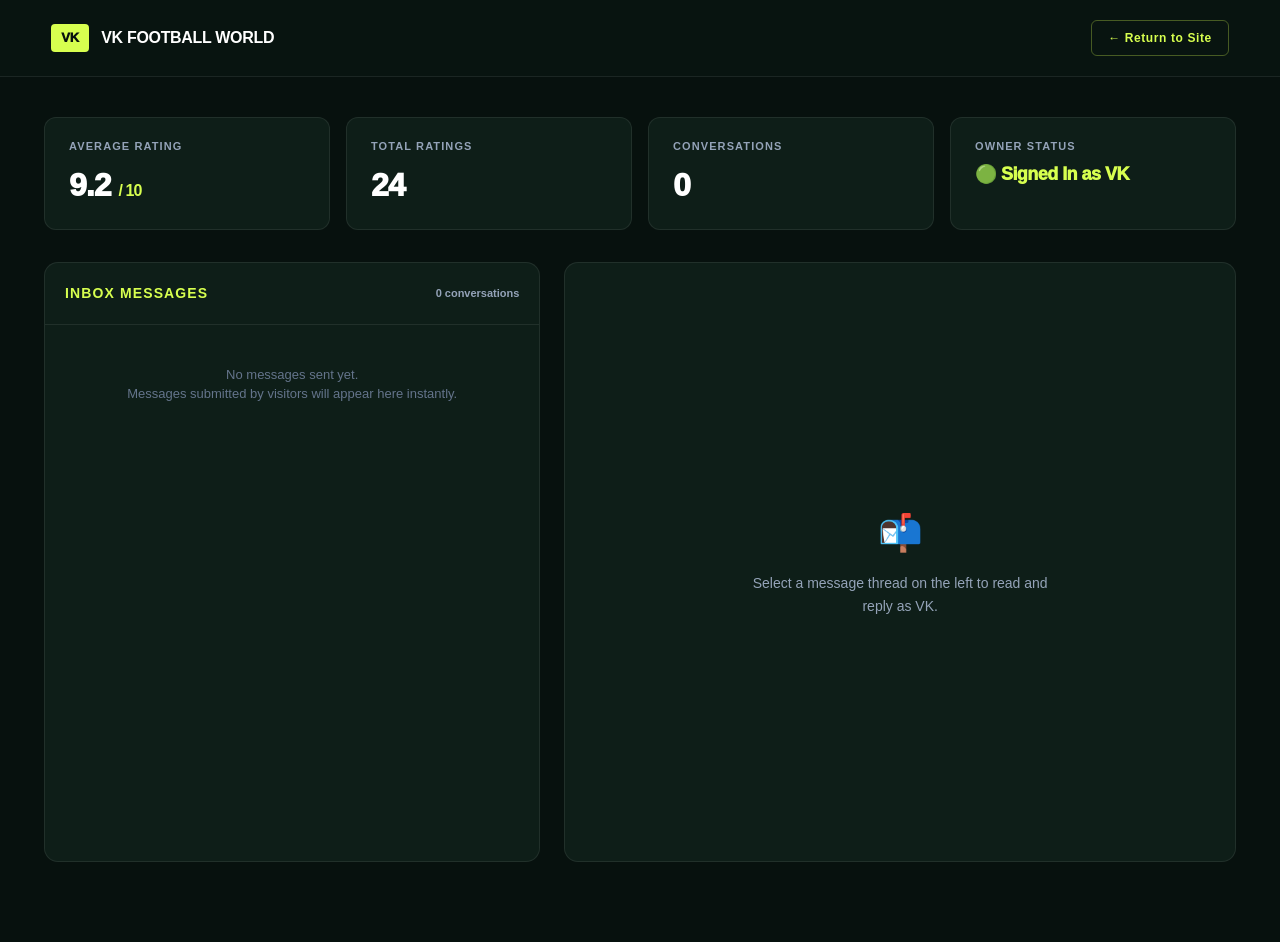
==== owner/inbox/index.html @ 586a8333 "Add Owner Inbox page at owner/inbox/index.html and GitHub Pages 404 redirect" ====
<!DOCTYPE html>
<html lang="en">
<head>
  <meta charset="utf-8"/>
  <meta name="viewport" content="width=device-width, initial-scale=1"/>
  <title>VK Owner Inbox · VK Football World</title>
  <link rel="shortcut icon" href="../../favicon.svg"/>
  <link rel="icon" href="../../favicon.svg"/>
  <link rel="stylesheet" href="../../assets/index-4PPbBUC8.css"/>
  <style>
    body {
      background: #07110e;
      color: #fff;
      font-family: Arial, Helvetica, sans-serif;
      margin: 0;
      padding: 0;
      min-height: 100vh;
    }
    .owner-header {
      background: #081410;
      border-bottom: 1px solid rgba(255, 255, 255, 0.08);
      padding: 20px clamp(20px, 4vw, 60px);
      display: flex;
      justify-content: space-between;
      align-items: center;
      position: sticky;
      top: 0;
      z-index: 50;
    }
    .owner-brand {
      display: flex;
      align-items: center;
      gap: 12px;
      text-decoration: none;
      color: #fff;
    }
    .owner-brand-badge {
      background: var(--lime);
      color: #07110e;
      font-weight: 950;
      font-size: 13px;
      padding: 4px 10px;
      border-radius: 4px;
    }
    .owner-brand strong {
      font-size: 16px;
      letter-spacing: -0.02em;
    }
    .back-link {
      color: var(--lime);
      text-decoration: none;
      font-size: 12px;
      font-weight: 800;
      letter-spacing: 0.05em;
      display: inline-flex;
      align-items: center;
      gap: 6px;
      padding: 8px 16px;
      border: 1px solid rgba(215, 255, 79, 0.3);
      border-radius: 6px;
      transition: all 0.2s ease;
    }
    .back-link:hover {
      background: rgba(215, 255, 79, 0.1);
      border-color: var(--lime);
    }
    .owner-container {
      max-width: 1240px;
      margin: 0 auto;
      padding: 40px 24px 80px;
    }
    .metrics-row {
      display: grid;
      grid-template-columns: repeat(auto-fit, minmax(220px, 1fr));
      gap: 16px;
      margin-bottom: 32px;
    }
    .metric-card {
      background: #0e1e18;
      border: 1px solid rgba(255, 255, 255, 0.08);
      border-radius: 12px;
      padding: 20px 24px;
      display: flex;
      flex-direction: column;
      gap: 6px;
    }
    .metric-card span {
      font-size: 11px;
      color: #94a3b8;
      text-transform: uppercase;
      letter-spacing: 0.1em;
      font-weight: 800;
    }
    .metric-card strong {
      font-size: 32px;
      color: #fff;
      font-weight: 950;
      letter-spacing: -0.03em;
    }
    .metric-card strong small {
      font-size: 16px;
      color: var(--lime);
      font-weight: 700;
    }
    .inbox-layout {
      display: grid;
      grid-template-columns: minmax(320px, 0.85fr) minmax(400px, 1.15fr);
      gap: 24px;
      align-items: start;
    }
    .inbox-sidebar {
      background: #0e1e18;
      border: 1px solid rgba(255, 255, 255, 0.08);
      border-radius: 14px;
      overflow: hidden;
      display: flex;
      flex-direction: column;
      min-height: 600px;
    }
    .sidebar-header {
      padding: 20px;
      border-bottom: 1px solid rgba(255, 255, 255, 0.08);
      display: flex;
      justify-content: space-between;
      align-items: center;
    }
    .sidebar-header h2 {
      font-size: 14px;
      letter-spacing: 0.08em;
      color: var(--lime);
      margin: 0;
      text-transform: uppercase;
      font-weight: 900;
    }
    .thread-list {
      display: flex;
      flex-direction: column;
      overflow-y: auto;
      max-height: 540px;
    }
    .thread-item {
      padding: 16px 20px;
      border-bottom: 1px solid rgba(255, 255, 255, 0.06);
      cursor: pointer;
      transition: background 0.2s ease;
      display: flex;
      flex-direction: column;
      gap: 6px;
      text-align: left;
      background: transparent;
      border-left: 3px solid transparent;
      color: inherit;
      width: 100%;
      box-sizing: border-box;
      font: inherit;
    }
    .thread-item:hover {
      background: rgba(255, 255, 255, 0.03);
    }
    .thread-item.active {
      background: rgba(215, 255, 79, 0.06);
      border-left-color: var(--lime);
    }
    .thread-meta {
      display: flex;
      justify-content: space-between;
      align-items: center;
      font-size: 11px;
    }
    .thread-nickname {
      font-weight: 800;
      color: #fff;
    }
    .thread-topic {
      background: rgba(255, 255, 255, 0.08);
      color: var(--lime);
      padding: 2px 8px;
      border-radius: 4px;
      font-size: 10px;
      font-weight: 800;
    }
    .thread-subject {
      font-size: 13px;
      color: #cbd5e1;
      font-weight: 600;
      white-space: nowrap;
      overflow: hidden;
      text-overflow: ellipsis;
    }
    .inbox-main {
      background: #0e1e18;
      border: 1px solid rgba(255, 255, 255, 0.08);
      border-radius: 14px;
      padding: 28px;
      display: flex;
      flex-direction: column;
      min-height: 600px;
    }
    .chat-header {
      padding-bottom: 18px;
      border-bottom: 1px solid rgba(255, 255, 255, 0.08);
      display: flex;
      justify-content: space-between;
      align-items: flex-start;
      margin-bottom: 20px;
    }
    .chat-header h3 {
      font-size: 20px;
      margin: 0 0 6px;
      color: #fff;
    }
    .chat-header p {
      font-size: 12px;
      color: #94a3b8;
      margin: 0;
    }
    .chat-messages {
      flex: 1;
      display: flex;
      flex-direction: column;
      gap: 14px;
      overflow-y: auto;
      max-height: 380px;
      padding-right: 8px;
      margin-bottom: 20px;
    }
    .chat-bubble {
      padding: 14px 18px;
      border-radius: 12px;
      font-size: 14px;
      line-height: 1.55;
      max-width: 80%;
      word-break: break-word;
    }
    .chat-bubble.visitor {
      background: #152b22;
      border: 1px solid rgba(255, 255, 255, 0.1);
      align-self: flex-start;
      border-bottom-left-radius: 2px;
    }
    .chat-bubble.owner {
      background: rgba(215, 255, 79, 0.15);
      border: 1px solid rgba(215, 255, 79, 0.35);
      align-self: flex-end;
      border-bottom-right-radius: 2px;
      color: #fff;
    }
    .chat-bubble small {
      display: block;
      margin-top: 6px;
      font-size: 10px;
      color: #94a3b8;
    }
    .reply-form {
      display: flex;
      flex-direction: column;
      gap: 12px;
      border-top: 1px solid rgba(255, 255, 255, 0.08);
      padding-top: 20px;
    }
    .reply-form textarea {
      background: rgba(255, 255, 255, 0.05);
      border: 1px solid rgba(255, 255, 255, 0.14);
      border-radius: 8px;
      padding: 12px 16px;
      color: #fff;
      font-family: inherit;
      font-size: 14px;
      outline: none;
      resize: vertical;
      min-height: 70px;
    }
    .reply-form textarea:focus {
      border-color: var(--lime);
      box-shadow: 0 0 0 3px rgba(215, 255, 79, 0.15);
    }
    .reply-form button {
      align-self: flex-end;
      background: var(--lime);
      color: #07110e;
      border: none;
      border-radius: 6px;
      padding: 12px 24px;
      font-size: 12px;
      font-weight: 900;
      letter-spacing: 0.08em;
      cursor: pointer;
      transition: all 0.2s ease;
    }
    .reply-form button:hover {
      background: #e2ff73;
      transform: translateY(-2px);
    }
    .empty-state {
      margin: auto;
      text-align: center;
      color: #94a3b8;
      padding: 60px 20px;
    }
    .empty-state p {
      font-size: 14px;
      max-width: 320px;
      line-height: 1.6;
      margin: 12px auto 0;
    }
    @media (max-width: 860px) {
      .inbox-layout {
        grid-template-columns: 1fr;
      }
    }
  </style>
</head>
<body>
  <header class="owner-header">
    <a class="owner-brand" href="../../">
      <span class="owner-brand-badge">VK</span>
      <strong>VK FOOTBALL WORLD</strong>
    </a>
    <a class="back-link" href="../../">← Return to Site</a>
  </header>

  <main class="owner-container">
    <div class="metrics-row">
      <div class="metric-card">
        <span>Average Rating</span>
        <strong id="avg-score">9.2 <small>/ 10</small></strong>
      </div>
      <div class="metric-card">
        <span>Total Ratings</span>
        <strong id="total-ratings">24</strong>
      </div>
      <div class="metric-card">
        <span>Conversations</span>
        <strong id="thread-count">0</strong>
      </div>
      <div class="metric-card">
        <span>Owner Status</span>
        <strong style="font-size: 18px; color: var(--lime);">🟢 Signed In as VK</strong>
      </div>
    </div>

    <div class="inbox-layout">
      <!-- Sidebar / Thread List -->
      <aside class="inbox-sidebar">
        <div class="sidebar-header">
          <h2>Inbox Messages</h2>
          <span id="unread-pill" style="font-size: 11px; color: #94a3b8; font-weight: 700;">0 threads</span>
        </div>
        <div class="thread-list" id="thread-list">
          <!-- Rendered via JS -->
        </div>
      </aside>

      <!-- Active Thread Detail -->
      <section class="inbox-main" id="inbox-main">
        <div class="empty-state" id="no-thread-selected">
          <span style="font-size: 36px;">📬</span>
          <p>Select a message thread on the left to read and reply as VK.</p>
        </div>

        <div id="thread-view" style="display: none; height: 100%; display: flex; flex-direction: column;">
          <div class="chat-header">
            <div>
              <h3 id="view-subject">Conversation Subject</h3>
              <p><span id="view-nickname">Visitor</span> · <span id="view-topic" class="thread-topic">HELP</span></p>
            </div>
            <button id="delete-btn" style="background: transparent; border: 1px solid #ef444455; color: #ef4444; padding: 6px 12px; border-radius: 4px; font-size: 11px; cursor: pointer;">Delete Thread</button>
          </div>

          <div class="chat-messages" id="chat-messages">
            <!-- Messages rendered via JS -->
          </div>

          <form class="reply-form" id="reply-form">
            <textarea id="reply-input" placeholder="Type your reply as VK…" required></textarea>
            <button type="submit">SEND REPLY AS VK →</button>
          </form>
        </div>
      </section>
    </div>
  </main>

  <script>
    function getStoredThreads() {
      try {
        return JSON.parse(localStorage.getItem('vk_contact_store') || '{}');
      } catch (e) {
        return {};
      }
    }

    function saveStoredThreads(threads) {
      localStorage.setItem('vk_contact_store', JSON.stringify(threads));
    }

    function getRatings() {
      try {
        return JSON.parse(localStorage.getItem('vk_app_rating_data') || '{"average": 9.2, "total": 24}');
      } catch (e) {
        return { average: 9.2, total: 24 };
      }
    }

    let activeThreadId = null;

    function renderMetrics() {
      const ratings = getRatings();
      document.getElementById('avg-score').innerHTML = `${ratings.average} <small>/ 10</small>`;
      document.getElementById('total-ratings').innerText = ratings.total;
      
      const threads = getStoredThreads();
      const count = Object.keys(threads).length;
      document.getElementById('thread-count').innerText = count;
      document.getElementById('unread-pill').innerText = `${count} conversation${count === 1 ? '' : 's'}`;
    }

    function renderThreadList() {
      const threads = getStoredThreads();
      const listEl = document.getElementById('thread-list');
      const threadIds = Object.keys(threads);

      if (threadIds.length === 0) {
        listEl.innerHTML = `
          <div style="padding: 40px 20px; text-align: center; color: #64748b; font-size: 13px;">
            No messages sent yet.<br/>Messages submitted by visitors will appear here instantly.
          </div>
        `;
        document.getElementById('no-thread-selected').style.display = 'block';
        document.getElementById('thread-view').style.display = 'none';
        return;
      }

      listEl.innerHTML = threadIds.map(id => {
        const item = threads[id];
        const t = item.thread;
        const isActive = id === activeThreadId ? 'active' : '';
        return `
          <button class="thread-item ${isActive}" onclick="selectThread('${id}')">
            <div class="thread-meta">
              <span class="thread-nickname">${t.nickname}</span>
              <span class="thread-topic">${t.topic.toUpperCase()}</span>
            </div>
            <div class="thread-subject">${t.subject}</div>
          </button>
        `;
      }).join('');
    }

    function selectThread(id) {
      activeThreadId = id;
      const threads = getStoredThreads();
      const item = threads[id];
      if (!item) return;

      document.getElementById('no-thread-selected').style.display = 'none';
      const viewEl = document.getElementById('thread-view');
      viewEl.style.display = 'flex';

      document.getElementById('view-subject').innerText = item.thread.subject;
      document.getElementById('view-nickname').innerText = item.thread.nickname;
      document.getElementById('view-topic').innerText = item.thread.topic.toUpperCase();

      const messagesEl = document.getElementById('chat-messages');
      messagesEl.innerHTML = item.messages.map(m => {
        const isOwner = m.sender === 'owner';
        return `
          <div class="chat-bubble ${isOwner ? 'owner' : 'visitor'}">
            <strong>${isOwner ? '👑 VK (Owner)' : item.thread.nickname}:</strong>
            <div>${m.body}</div>
            <small>${new Date(m.createdAt).toLocaleTimeString([], { hour: '2-digit', minute: '2-digit' })}</small>
          </div>
        `;
      }).join('');
      messagesEl.scrollTop = messagesEl.scrollHeight;

      renderThreadList();
    }

    document.getElementById('reply-form').addEventListener('submit', function(e) {
      e.preventDefault();
      if (!activeThreadId) return;

      const body = document.getElementById('reply-input').value.trim();
      if (!body) return;

      const threads = getStoredThreads();
      if (!threads[activeThreadId]) return;

      const newMsg = {
        id: 'msg_owner_' + Date.now(),
        sender: 'owner',
        body: body,
        createdAt: new Date().toISOString()
      };

      threads[activeThreadId].messages.push(newMsg);
      threads[activeThreadId].thread.updatedAt = new Date().toISOString();
      saveStoredThreads(threads);

      document.getElementById('reply-input').value = '';
      selectThread(activeThreadId);
    });

    document.getElementById('delete-btn').addEventListener('click', function() {
      if (!activeThreadId) return;
      if (confirm('Delete this conversation thread?')) {
        const threads = getStoredThreads();
        delete threads[activeThreadId];
        saveStoredThreads(threads);
        activeThreadId = null;
        renderMetrics();
        renderThreadList();
      }
    });

    // Initial load
    renderMetrics();
    renderThreadList();
    const threadKeys = Object.keys(getStoredThreads());
    if (threadKeys.length > 0) {
      selectThread(threadKeys[0]);
    }
  </script>
</body>
</html>
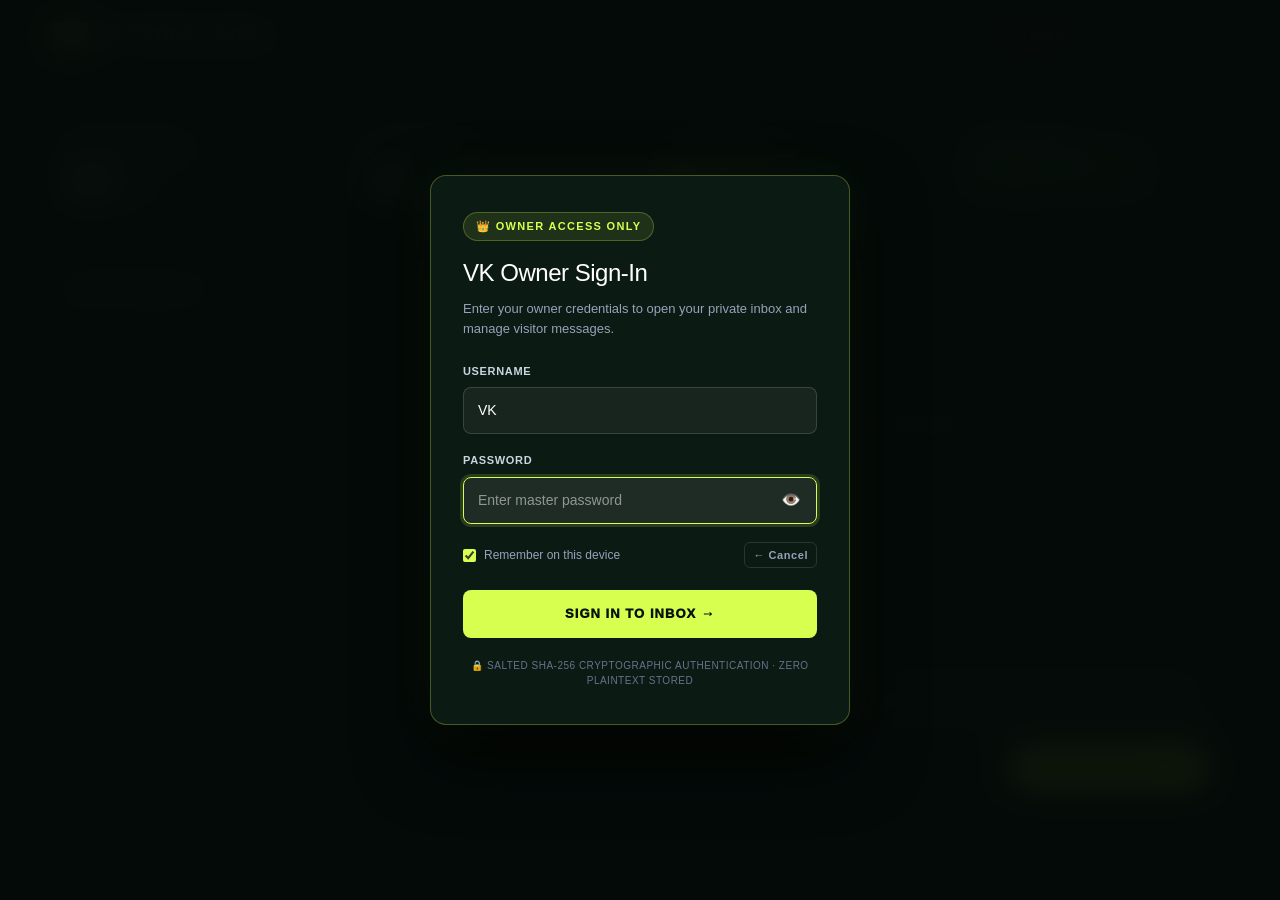
==== commit 09323265: "Implement secure cryptographic authentication gate for Owner Inbox" ====
--- a/owner/inbox/index.html
+++ b/owner/inbox/index.html
@@ -8,6 +8,9 @@
   <link rel="icon" href="../../favicon.svg"/>
   <link rel="stylesheet" href="../../assets/index-4PPbBUC8.css"/>
   <style>
+    :root {
+      --lime: #d7ff4f;
+    }
     body {
       background: #07110e;
       color: #fff;
@@ -19,7 +22,7 @@
     .owner-header {
       background: #081410;
       border-bottom: 1px solid rgba(255, 255, 255, 0.08);
-      padding: 20px clamp(20px, 4vw, 60px);
+      padding: 18px clamp(20px, 4vw, 60px);
       display: flex;
       justify-content: space-between;
       align-items: center;
@@ -46,8 +49,13 @@
       font-size: 16px;
       letter-spacing: -0.02em;
     }
+    .header-actions {
+      display: flex;
+      align-items: center;
+      gap: 12px;
+    }
     .back-link {
-      color: var(--lime);
+      color: #94a3b8;
       text-decoration: none;
       font-size: 12px;
       font-weight: 800;
@@ -55,19 +63,40 @@
       display: inline-flex;
       align-items: center;
       gap: 6px;
-      padding: 8px 16px;
-      border: 1px solid rgba(215, 255, 79, 0.3);
+      padding: 8px 14px;
+      border: 1px solid rgba(255, 255, 255, 0.12);
       border-radius: 6px;
       transition: all 0.2s ease;
     }
     .back-link:hover {
-      background: rgba(215, 255, 79, 0.1);
-      border-color: var(--lime);
+      color: #fff;
+      background: rgba(255, 255, 255, 0.05);
+      border-color: rgba(255, 255, 255, 0.25);
+    }
+    .signout-btn {
+      background: rgba(239, 68, 68, 0.12);
+      border: 1px solid rgba(239, 68, 68, 0.3);
+      color: #f87171;
+      padding: 8px 14px;
+      border-radius: 6px;
+      font-size: 12px;
+      font-weight: 800;
+      cursor: pointer;
+      display: inline-flex;
+      align-items: center;
+      gap: 6px;
+      transition: all 0.2s ease;
+    }
+    .signout-btn:hover {
+      background: rgba(239, 68, 68, 0.22);
+      border-color: #ef4444;
+      color: #fff;
     }
     .owner-container {
       max-width: 1240px;
       margin: 0 auto;
       padding: 40px 24px 80px;
+      transition: filter 0.3s ease;
     }
     .metrics-row {
       display: grid;
@@ -99,23 +128,24 @@
     }
     .metric-card strong small {
       font-size: 16px;
-      color: var(--lime);
+      color: #64748b;
       font-weight: 700;
     }
     .inbox-layout {
       display: grid;
-      grid-template-columns: minmax(320px, 0.85fr) minmax(400px, 1.15fr);
+      grid-template-columns: 340px 1fr;
       gap: 24px;
-      align-items: start;
+      min-height: 560px;
+      background: #0b1813;
+      border: 1px solid rgba(255, 255, 255, 0.08);
+      border-radius: 16px;
+      overflow: hidden;
     }
     .inbox-sidebar {
-      background: #0e1e18;
-      border: 1px solid rgba(255, 255, 255, 0.08);
-      border-radius: 14px;
-      overflow: hidden;
+      background: #081410;
+      border-right: 1px solid rgba(255, 255, 255, 0.08);
       display: flex;
       flex-direction: column;
-      min-height: 600px;
     }
     .sidebar-header {
       padding: 20px;
@@ -126,33 +156,32 @@
     }
     .sidebar-header h2 {
       font-size: 14px;
-      letter-spacing: 0.08em;
-      color: var(--lime);
+      letter-spacing: 0.06em;
+      text-transform: uppercase;
       margin: 0;
-      text-transform: uppercase;
+      color: #fff;
       font-weight: 900;
     }
     .thread-list {
-      display: flex;
-      flex-direction: column;
+      flex: 1;
       overflow-y: auto;
-      max-height: 540px;
+      max-height: calc(100vh - 360px);
     }
     .thread-item {
       padding: 16px 20px;
-      border-bottom: 1px solid rgba(255, 255, 255, 0.06);
+      border-bottom: 1px solid rgba(255, 255, 255, 0.04);
       cursor: pointer;
-      transition: background 0.2s ease;
+      transition: background 0.15s ease;
       display: flex;
       flex-direction: column;
       gap: 6px;
       text-align: left;
       background: transparent;
       border-left: 3px solid transparent;
-      color: inherit;
+      border-right: none;
+      border-top: none;
       width: 100%;
       box-sizing: border-box;
-      font: inherit;
     }
     .thread-item:hover {
       background: rgba(255, 255, 255, 0.03);
@@ -165,36 +194,33 @@
       display: flex;
       justify-content: space-between;
       align-items: center;
-      font-size: 11px;
+      gap: 8px;
     }
     .thread-nickname {
+      font-size: 13px;
       font-weight: 800;
       color: #fff;
     }
     .thread-topic {
+      font-size: 10px;
       background: rgba(255, 255, 255, 0.08);
-      color: var(--lime);
-      padding: 2px 8px;
+      color: #94a3b8;
+      padding: 2px 6px;
       border-radius: 4px;
-      font-size: 10px;
       font-weight: 800;
+      letter-spacing: 0.05em;
     }
     .thread-subject {
       font-size: 13px;
       color: #cbd5e1;
-      font-weight: 600;
       white-space: nowrap;
       overflow: hidden;
       text-overflow: ellipsis;
     }
     .inbox-main {
-      background: #0e1e18;
-      border: 1px solid rgba(255, 255, 255, 0.08);
-      border-radius: 14px;
       padding: 28px;
       display: flex;
       flex-direction: column;
-      min-height: 600px;
     }
     .chat-header {
       padding-bottom: 18px;
@@ -303,6 +329,181 @@
       line-height: 1.6;
       margin: 12px auto 0;
     }
+
+    /* AUTHENTICATION OVERLAY & MODAL */
+    .auth-overlay {
+      position: fixed;
+      inset: 0;
+      background: rgba(4, 10, 8, 0.94);
+      backdrop-filter: blur(18px);
+      -webkit-backdrop-filter: blur(18px);
+      display: flex;
+      align-items: center;
+      justify-content: center;
+      z-index: 1000;
+      padding: 24px;
+      transition: opacity 0.3s ease, visibility 0.3s ease;
+    }
+    .auth-overlay.hidden {
+      opacity: 0;
+      visibility: hidden;
+      pointer-events: none;
+    }
+    .auth-card {
+      background: #0c1a14;
+      border: 1px solid rgba(215, 255, 79, 0.28);
+      border-radius: 16px;
+      padding: 36px 32px;
+      max-width: 420px;
+      width: 100%;
+      box-shadow: 0 30px 70px rgba(0, 0, 0, 0.75), 0 0 50px rgba(215, 255, 79, 0.06);
+      box-sizing: border-box;
+      animation: modalSlideUp 0.3s cubic-bezier(0.16, 1, 0.3, 1);
+    }
+    @keyframes modalSlideUp {
+      from { transform: translateY(20px); opacity: 0; }
+      to { transform: translateY(0); opacity: 1; }
+    }
+    .auth-badge {
+      display: inline-flex;
+      align-items: center;
+      gap: 6px;
+      font-size: 11px;
+      letter-spacing: 0.12em;
+      text-transform: uppercase;
+      font-weight: 900;
+      color: var(--lime);
+      background: rgba(215, 255, 79, 0.1);
+      border: 1px solid rgba(215, 255, 79, 0.25);
+      padding: 5px 12px;
+      border-radius: 999px;
+      margin-bottom: 14px;
+    }
+    .auth-card h2 {
+      font-size: 24px;
+      margin: 0 0 8px;
+      color: #fff;
+      letter-spacing: -0.02em;
+    }
+    .auth-card p {
+      font-size: 13px;
+      line-height: 1.55;
+      color: #94a3b8;
+      margin: 0 0 24px;
+    }
+    .auth-field {
+      display: flex;
+      flex-direction: column;
+      gap: 8px;
+      margin-bottom: 18px;
+      text-align: left;
+    }
+    .auth-field label {
+      font-size: 11px;
+      font-weight: 800;
+      letter-spacing: 0.06em;
+      color: #cbd5e1;
+      text-transform: uppercase;
+    }
+    .auth-input-wrap {
+      position: relative;
+      display: flex;
+      align-items: center;
+    }
+    .auth-field input {
+      background: rgba(255, 255, 255, 0.05);
+      border: 1px solid rgba(255, 255, 255, 0.14);
+      border-radius: 8px;
+      padding: 12px 14px;
+      color: #fff;
+      font-size: 14px;
+      outline: none;
+      width: 100%;
+      box-sizing: border-box;
+      transition: all 0.2s ease;
+    }
+    .auth-field input:focus {
+      border-color: var(--lime);
+      background: rgba(255, 255, 255, 0.08);
+      box-shadow: 0 0 0 3px rgba(215, 255, 79, 0.15);
+    }
+    .toggle-pw-btn {
+      position: absolute;
+      right: 12px;
+      background: none;
+      border: none;
+      color: #94a3b8;
+      font-size: 16px;
+      cursor: pointer;
+      padding: 4px;
+      transition: color 0.15s ease;
+    }
+    .toggle-pw-btn:hover {
+      color: #fff;
+    }
+    .auth-options {
+      display: flex;
+      justify-content: space-between;
+      align-items: center;
+      margin-bottom: 22px;
+      font-size: 12px;
+      color: #94a3b8;
+    }
+    .auth-options label {
+      display: flex;
+      align-items: center;
+      gap: 8px;
+      cursor: pointer;
+      user-select: none;
+    }
+    .auth-options input[type="checkbox"] {
+      accent-color: var(--lime);
+      cursor: pointer;
+    }
+    .auth-submit-btn {
+      background: var(--lime);
+      color: #07110e;
+      border: none;
+      border-radius: 8px;
+      padding: 14px 20px;
+      font-size: 13px;
+      font-weight: 950;
+      letter-spacing: 0.08em;
+      cursor: pointer;
+      width: 100%;
+      transition: all 0.2s ease;
+    }
+    .auth-submit-btn:hover {
+      background: #e2ff73;
+      transform: translateY(-2px);
+      box-shadow: 0 6px 20px rgba(215, 255, 79, 0.2);
+    }
+    .auth-error {
+      background: rgba(239, 68, 68, 0.15);
+      border: 1px solid rgba(239, 68, 68, 0.35);
+      color: #fca5a5;
+      font-size: 12px;
+      line-height: 1.5;
+      padding: 10px 14px;
+      border-radius: 8px;
+      margin-bottom: 18px;
+      display: none;
+      animation: shake 0.3s ease;
+    }
+    @keyframes shake {
+      0%, 100% { transform: translateX(0); }
+      20%, 60% { transform: translateX(-6px); }
+      40%, 80% { transform: translateX(6px); }
+    }
+    .auth-footer-note {
+      font-size: 10px;
+      letter-spacing: 0.05em;
+      color: #64748b;
+      margin-top: 20px;
+      text-align: center;
+      text-transform: uppercase;
+    }
+
     @media (max-width: 860px) {
       .inbox-layout {
         grid-template-columns: 1fr;
@@ -311,15 +512,59 @@
   </style>
 </head>
 <body>
+  <!-- AUTHENTICATION OVERLAY (PROTECTED ACCESS) -->
+  <div class="auth-overlay" id="auth-overlay">
+    <div class="auth-card">
+      <div class="auth-badge">👑 OWNER ACCESS ONLY</div>
+      <h2>VK Owner Sign-In</h2>
+      <p>Enter your owner credentials to open your private inbox and manage visitor messages.</p>
+
+      <div class="auth-error" id="auth-error"></div>
+
+      <form id="auth-form" onsubmit="handleLogin(event)">
+        <div class="auth-field">
+          <label for="auth-username">Username</label>
+          <input type="text" id="auth-username" value="VK" placeholder="Enter owner username" autocomplete="username" required/>
+        </div>
+
+        <div class="auth-field">
+          <label for="auth-password">Password</label>
+          <div class="auth-input-wrap">
+            <input type="password" id="auth-password" placeholder="Enter master password" autocomplete="current-password" required/>
+            <button type="button" class="toggle-pw-btn" onclick="togglePasswordVisibility()" aria-label="Toggle password visibility">👁️</button>
+          </div>
+        </div>
+
+        <div class="auth-options">
+          <label>
+            <input type="checkbox" id="auth-remember" checked/>
+            <span>Remember on this device</span>
+          </label>
+          <a href="../../" class="back-link" style="padding: 4px 8px; font-size: 11px;">← Cancel</a>
+        </div>
+
+        <button type="submit" class="auth-submit-btn" id="auth-submit-btn">SIGN IN TO INBOX →</button>
+      </form>
+
+      <div class="auth-footer-note">
+        🔒 Salted SHA-256 Cryptographic Authentication · Zero Plaintext Stored
+      </div>
+    </div>
+  </div>
+
+  <!-- MAIN INBOX APP (PROTECTED) -->
   <header class="owner-header">
     <a class="owner-brand" href="../../">
       <span class="owner-brand-badge">VK</span>
       <strong>VK FOOTBALL WORLD</strong>
     </a>
-    <a class="back-link" href="../../">← Return to Site</a>
+    <div class="header-actions">
+      <button type="button" class="signout-btn" onclick="signOut()">Sign Out 🔒</button>
+      <a class="back-link" href="../../">← Return to Site</a>
+    </div>
   </header>
 
-  <main class="owner-container">
+  <main class="owner-container" id="inbox-container">
     <div class="metrics-row">
       <div class="metric-card">
         <span>Average Rating</span>
@@ -381,6 +626,105 @@
   </main>
 
   <script>
+    // Cryptographic Salt & Salted Hash (Never stores plaintext password)
+    const AUTH_SALT = "vk_salt_9e4a8b71f02c4b8d";
+    const AUTH_HASH = "f44df6fafd89e7b951b6eb52188b65da2fa7506e68ff82ea0abde83dd7156817";
+    const SESSION_KEY = "vk_owner_auth_session";
+
+    async function computeSHA256(str) {
+      const encoder = new TextEncoder();
+      const data = encoder.encode(str);
+      const hashBuffer = await crypto.subtle.digest('SHA-256', data);
+      const hashArray = Array.from(new Uint8Array(hashBuffer));
+      return hashArray.map(b => b.toString(16).padStart(2, '0')).join('');
+    }
+
+    function togglePasswordVisibility() {
+      const pwInput = document.getElementById('auth-password');
+      if (pwInput.type === 'password') {
+        pwInput.type = 'text';
+      } else {
+        pwInput.type = 'password';
+      }
+    }
+
+    function isSessionValid() {
+      const session = sessionStorage.getItem(SESSION_KEY) || localStorage.getItem(SESSION_KEY);
+      if (!session) return false;
+      try {
+        const parsed = JSON.parse(session);
+        return parsed.hash === AUTH_HASH && parsed.authenticated === true;
+      } catch (e) {
+        return false;
+      }
+    }
+
+    function setSession(remember) {
+      const payload = JSON.stringify({
+        authenticated: true,
+        hash: AUTH_HASH,
+        time: Date.now()
+      });
+      sessionStorage.setItem(SESSION_KEY, payload);
+      if (remember) {
+        localStorage.setItem(SESSION_KEY, payload);
+      }
+    }
+
+    function signOut() {
+      sessionStorage.removeItem(SESSION_KEY);
+      localStorage.removeItem(SESSION_KEY);
+      const overlay = document.getElementById('auth-overlay');
+      overlay.classList.remove('hidden');
+      document.getElementById('auth-password').value = '';
+      document.getElementById('auth-error').style.display = 'none';
+      setTimeout(() => {
+        document.getElementById('auth-password').focus();
+      }, 100);
+    }
+
+    async function handleLogin(e) {
+      e.preventDefault();
+      const usernameInput = document.getElementById('auth-username').value.trim().toLowerCase();
+      const passwordInput = document.getElementById('auth-password').value;
+      const remember = document.getElementById('auth-remember').checked;
+      const errorEl = document.getElementById('auth-error');
+      const submitBtn = document.getElementById('auth-submit-btn');
+
+      // Valid usernames: 'vk', 'vijaykd', 'owner', 'admin'
+      const validUsernames = ['vk', 'vijaykd', 'owner', 'admin'];
+      if (!validUsernames.includes(usernameInput)) {
+        errorEl.textContent = 'Invalid username. Please use "VK".';
+        errorEl.style.display = 'block';
+        return;
+      }
+
+      submitBtn.disabled = true;
+      submitBtn.textContent = 'VERIFYING...';
+
+      try {
+        const computed = await computeSHA256(AUTH_SALT + passwordInput);
+        if (computed === AUTH_HASH) {
+          // Success!
+          errorEl.style.display = 'none';
+          setSession(remember);
+          document.getElementById('auth-overlay').classList.add('hidden');
+          loadInbox();
+        } else {
+          errorEl.textContent = 'Incorrect password. Please verify and try again.';
+          errorEl.style.display = 'block';
+          document.getElementById('auth-password').select();
+        }
+      } catch (err) {
+        errorEl.textContent = 'Verification error. Please retry.';
+        errorEl.style.display = 'block';
+      } finally {
+        submitBtn.disabled = false;
+        submitBtn.textContent = 'SIGN IN TO INBOX →';
+      }
+    }
+
+    // Inbox Data & Management Logic
     function getStoredThreads() {
       try {
         return JSON.parse(localStorage.getItem('vk_contact_store') || '{}');
@@ -513,13 +857,28 @@
       }
     });
 
-    // Initial load
-    renderMetrics();
-    renderThreadList();
-    const threadKeys = Object.keys(getStoredThreads());
-    if (threadKeys.length > 0) {
-      selectThread(threadKeys[0]);
-    }
+    function loadInbox() {
+      renderMetrics();
+      renderThreadList();
+      const threadKeys = Object.keys(getStoredThreads());
+      if (threadKeys.length > 0) {
+        selectThread(threadKeys[0]);
+      }
+    }
+
+    // Page Initialization
+    window.addEventListener('DOMContentLoaded', function() {
+      const overlay = document.getElementById('auth-overlay');
+      if (isSessionValid()) {
+        overlay.classList.add('hidden');
+        loadInbox();
+      } else {
+        overlay.classList.remove('hidden');
+        setTimeout(() => {
+          document.getElementById('auth-password').focus();
+        }, 150);
+      }
+    });
   </script>
 </body>
 </html>
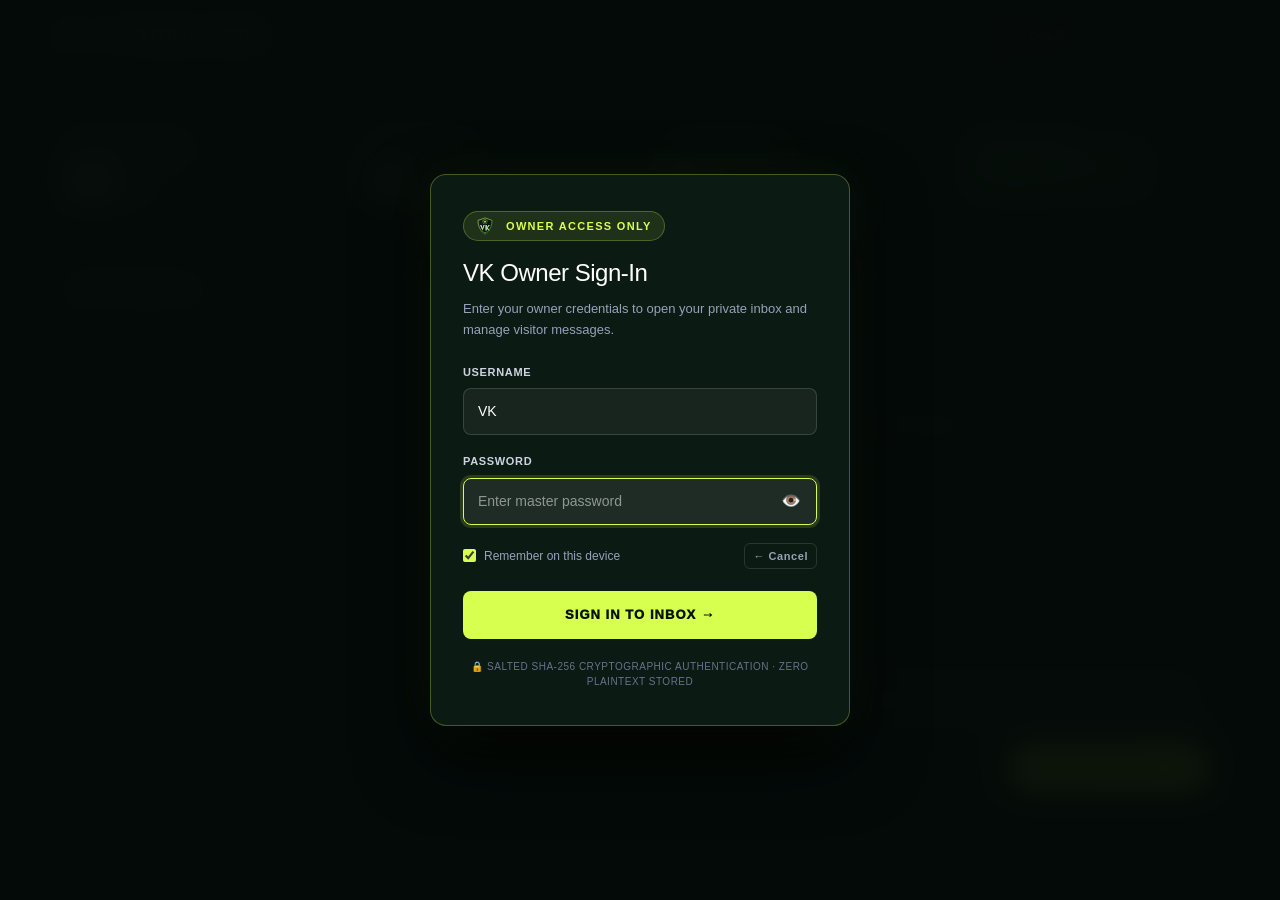
==== commit 130a279a: "Upgrade favicon and add enterprise crest logo to topbar, hero heading, and owner desk" ====
--- a/owner/inbox/index.html
+++ b/owner/inbox/index.html
@@ -38,12 +38,21 @@
       color: #fff;
     }
     .owner-brand-badge {
-      background: var(--lime);
-      color: #07110e;
-      font-weight: 950;
-      font-size: 13px;
-      padding: 4px 10px;
-      border-radius: 4px;
+      width: 34px;
+      height: 34px;
+      display: inline-flex;
+      align-items: center;
+      justify-content: center;
+      background: transparent;
+      padding: 0;
+      border-radius: 6px;
+      filter: drop-shadow(0 2px 8px rgba(0,0,0,0.5));
+    }
+    .owner-brand-badge img {
+      width: 100%;
+      height: 100%;
+      object-fit: contain;
+      display: block;
     }
     .owner-brand strong {
       font-size: 16px;
@@ -515,7 +524,7 @@
   <!-- AUTHENTICATION OVERLAY (PROTECTED ACCESS) -->
   <div class="auth-overlay" id="auth-overlay">
     <div class="auth-card">
-      <div class="auth-badge">👑 OWNER ACCESS ONLY</div>
+      <div class="auth-badge"><img src="../../assets/logo.svg" alt="VK" style="width:18px;height:18px;vertical-align:middle;margin-right:6px;"/> OWNER ACCESS ONLY</div>
       <h2>VK Owner Sign-In</h2>
       <p>Enter your owner credentials to open your private inbox and manage visitor messages.</p>
 
@@ -555,7 +564,7 @@
   <!-- MAIN INBOX APP (PROTECTED) -->
   <header class="owner-header">
     <a class="owner-brand" href="../../">
-      <span class="owner-brand-badge">VK</span>
+      <span class="owner-brand-badge"><img src="../../assets/logo.svg" alt="VK Logo"/></span>
       <strong>VK FOOTBALL WORLD</strong>
     </a>
     <div class="header-actions">
